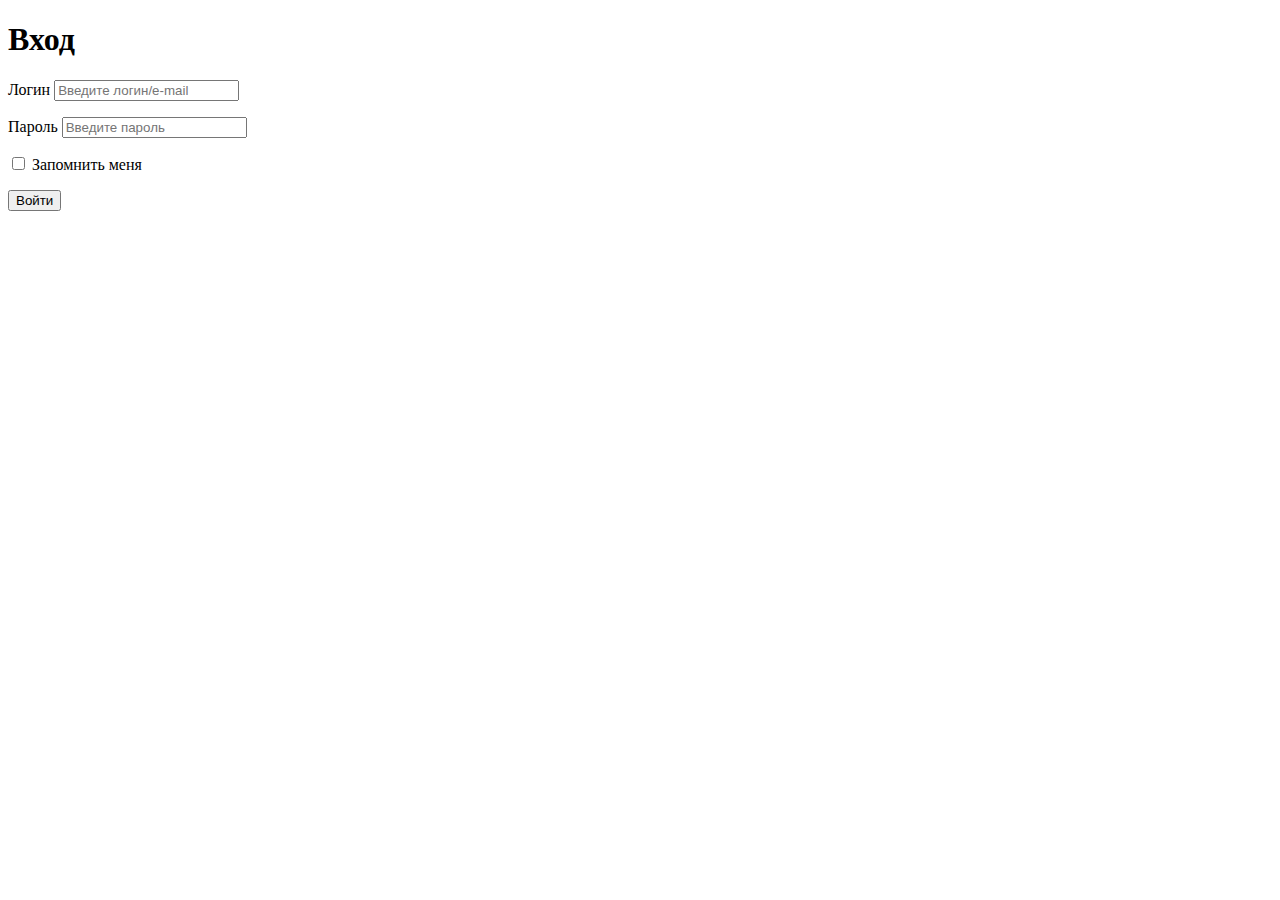
==== public/index.html @ d6e32ffd "add index" ====
<!DOCTYPE html>
<html lang="ru">

<head>
    <meta charset="UTF-8">
    <meta http-equiv="X-UA-Compatible" content="IE=edge">
    <meta name="viewport" content="width=device-width, initial-scale=1.0">
    <title>Регистрация на ГосУслугах</title>
</head>

<body>
    <h1>Вход</h1>
    <form method="post" action="/login">

        <p>
            <label for="login" data-icon="u">Логин</label>
            <input id="login" name="login" type="text" placeholder="Введите логин/e-mail" required>
        </p>
        <p>
            <label for="password" data-icon="u">Пароль</label>
            <input id="password" name="password" type="password" placeholder="Введите пароль" required>
        </p>
        <p>
            <input id="rememberMe" name="rememberMe" type="checkbox" required>
            <label for="rememberMe" data-icon="u">Запомнить меня</label>
        </p>    
        <input type="submit" value="Войти">
    </form>
</body>

</html>
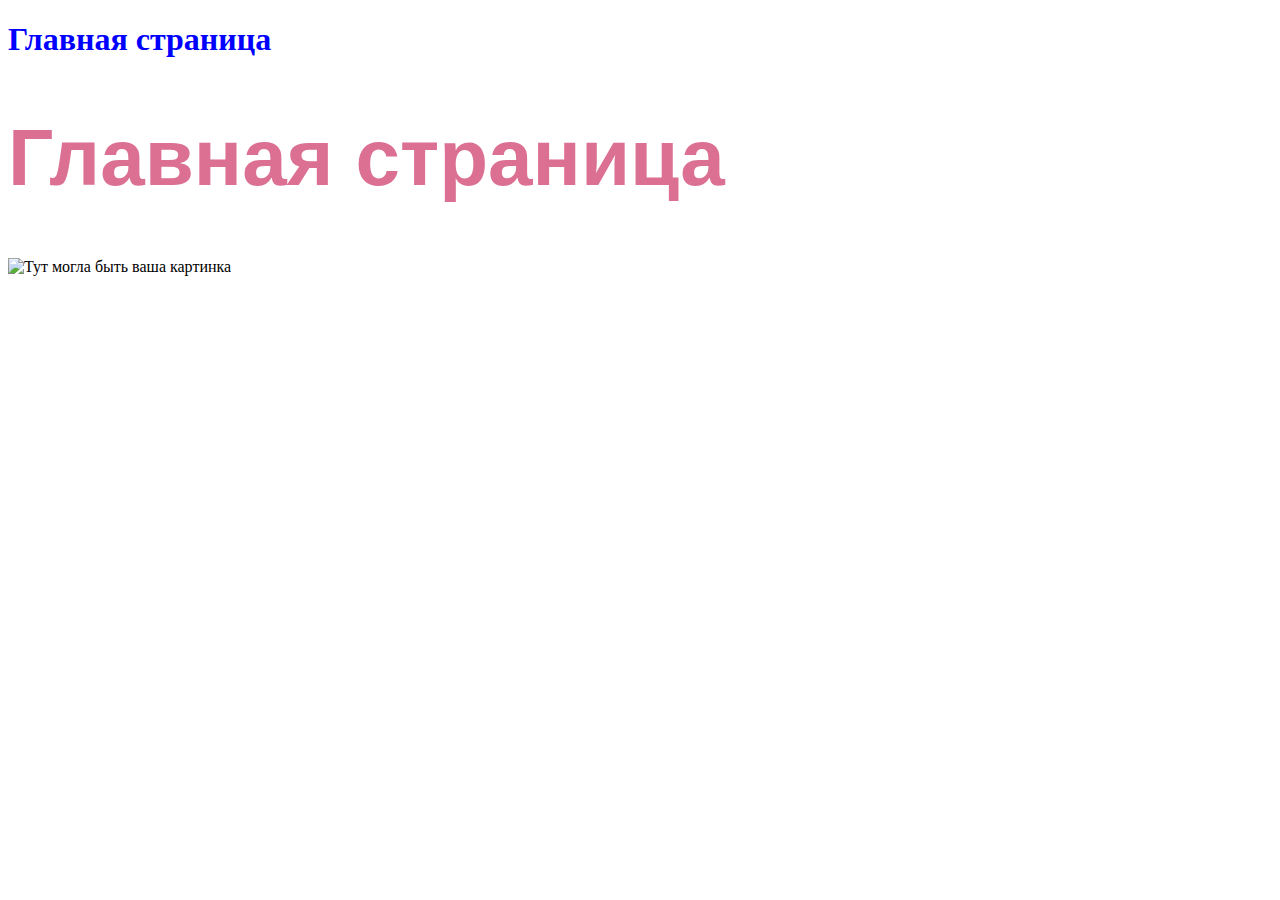
==== commit 83ad1a40: "мы на стиле" ====
--- a/public/index.html
+++ b/public/index.html
@@ -5,27 +5,25 @@
     <meta charset="UTF-8">
     <meta http-equiv="X-UA-Compatible" content="IE=edge">
     <meta name="viewport" content="width=device-width, initial-scale=1.0">
-    <title>Регистрация на ГосУслугах</title>
+    <title>Домашняя страница</title>
 </head>
 
 <body>
-    <h1>Вход</h1>
-    <form method="post" action="/login">
-
-        <p>
-            <label for="login" data-icon="u">Логин</label>
-            <input id="login" name="login" type="text" placeholder="Введите логин/e-mail" required>
-        </p>
-        <p>
-            <label for="password" data-icon="u">Пароль</label>
-            <input id="password" name="password" type="password" placeholder="Введите пароль" required>
-        </p>
-        <p>
-            <input id="rememberMe" name="rememberMe" type="checkbox" required>
-            <label for="rememberMe" data-icon="u">Запомнить меня</label>
-        </p>    
-        <input type="submit" value="Войти">
-    </form>
+    <h1 class="header"> Главная страница</h1>
+    <h1>Главная страница</h1>
+    <img src="/Img/logo.jpg" width="500" height="500" alt="Тут могла быть ваша картинка">
 </body>
-
+<style>
+h1 {
+    color: palevioletred;
+    font-size: 500%;
+    font-family: Arial, Helvetica, sans-serif;
+}
+   
+.header {
+    color: blue;
+    font-size: 200%;
+    font-family: 'Times New Roman', Times, serif;
+}
+</style>
 </html>